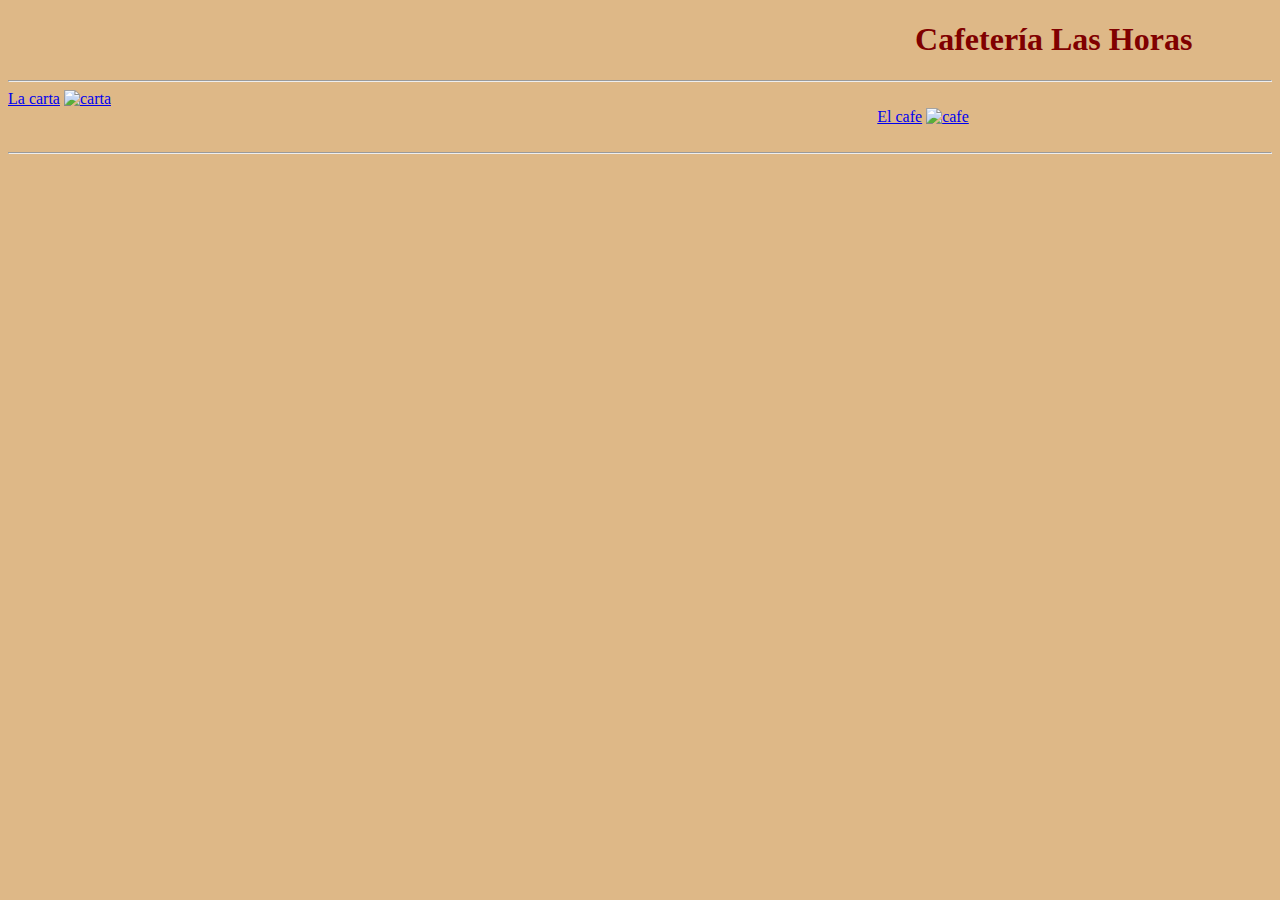
==== index.html @ 200b6f8d "Add files via upload" ====
<!DOCTYPE html>
<html lang="en">
<head>
    <meta charset="UTF-8">
    <meta http-equiv="X-UA-Compatible" content="IE=edge">
    <meta name="viewport" content="width=device-width, initial-scale=1.0">
    <title>Document</title>
    <link rel="stylesheet" href="style.css">
</head>
<body id="fondo">

   <header>
      <h1 id="Titulo">Cafetería Las Horas</h1>
   </header>  
   <hr>
   <main>
       <section>
        <a href="lacarta.html" target="_blank">La carta</a> 
        <a href="lacarta.html" target="_blank"><img src="img/carta.png" alt="carta" width="300px" height="300px"></a>
       </section>
       <section class="cafe">
        <a href="elcafe.html" target="_blank">El cafe</a> 
       <a href="elcafe.html" target="_blank"><img src="img/cafe.jpeg" alt="cafe" width="300px" height="300px"></a> 
       </section>
       
       <section class="contacto">
           <a href="contacto.html" target="_blank">Contacto</a>
           <a href="contacto.html" target="_blank"><img src="img/con.png" alt="contacto" width="300px" height="300px"></a>
       </section>
       <hr>
   </main>

</body>
</html>
---- style.css ----
body#fondo{
background-color: burlywood;
}
h1#Titulo{
    color: maroon;
    position: relative;
    left: 24cm;
}
section.cafe{
    position: relative;
    left: 23cm;
}
section.contacto{
    position: relative;
    left: 44cm;
}
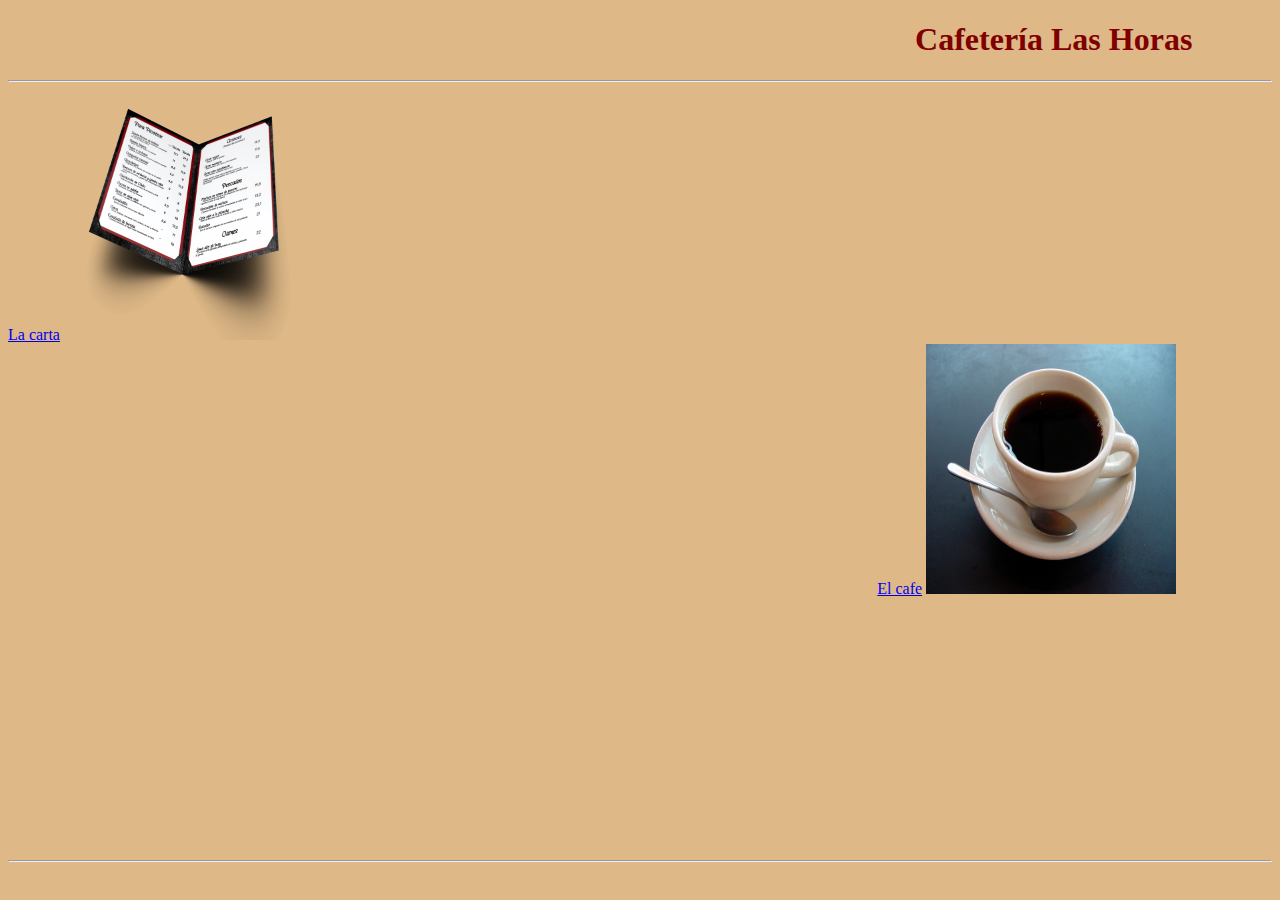
==== commit 0a6ffa9f: "..." ====
--- a/index.html
+++ b/index.html
@@ -16,16 +16,16 @@
    <main>
        <section>
         <a href="lacarta.html" target="_blank">La carta</a> 
-        <a href="lacarta.html" target="_blank"><img src="img/carta.png" alt="carta" width="300px" height="300px"></a>
+        <a href="lacarta.html" target="_blank"><img src="img/carta.png" alt="carta" width="250px" height="250px"></a>
        </section>
        <section class="cafe">
         <a href="elcafe.html" target="_blank">El cafe</a> 
-       <a href="elcafe.html" target="_blank"><img src="img/cafe.jpeg" alt="cafe" width="300px" height="300px"></a> 
+       <a href="elcafe.html" target="_blank"><img src="img/cafe.jpeg" alt="cafe" width="250px" height="250px"></a> 
        </section>
        
        <section class="contacto">
            <a href="contacto.html" target="_blank">Contacto</a>
-           <a href="contacto.html" target="_blank"><img src="img/con.png" alt="contacto" width="300px" height="300px"></a>
+           <a href="contacto.html" target="_blank"><img src="img/con.png" alt="contacto" width="250px" height="250px"></a>
        </section>
        <hr>
    </main>
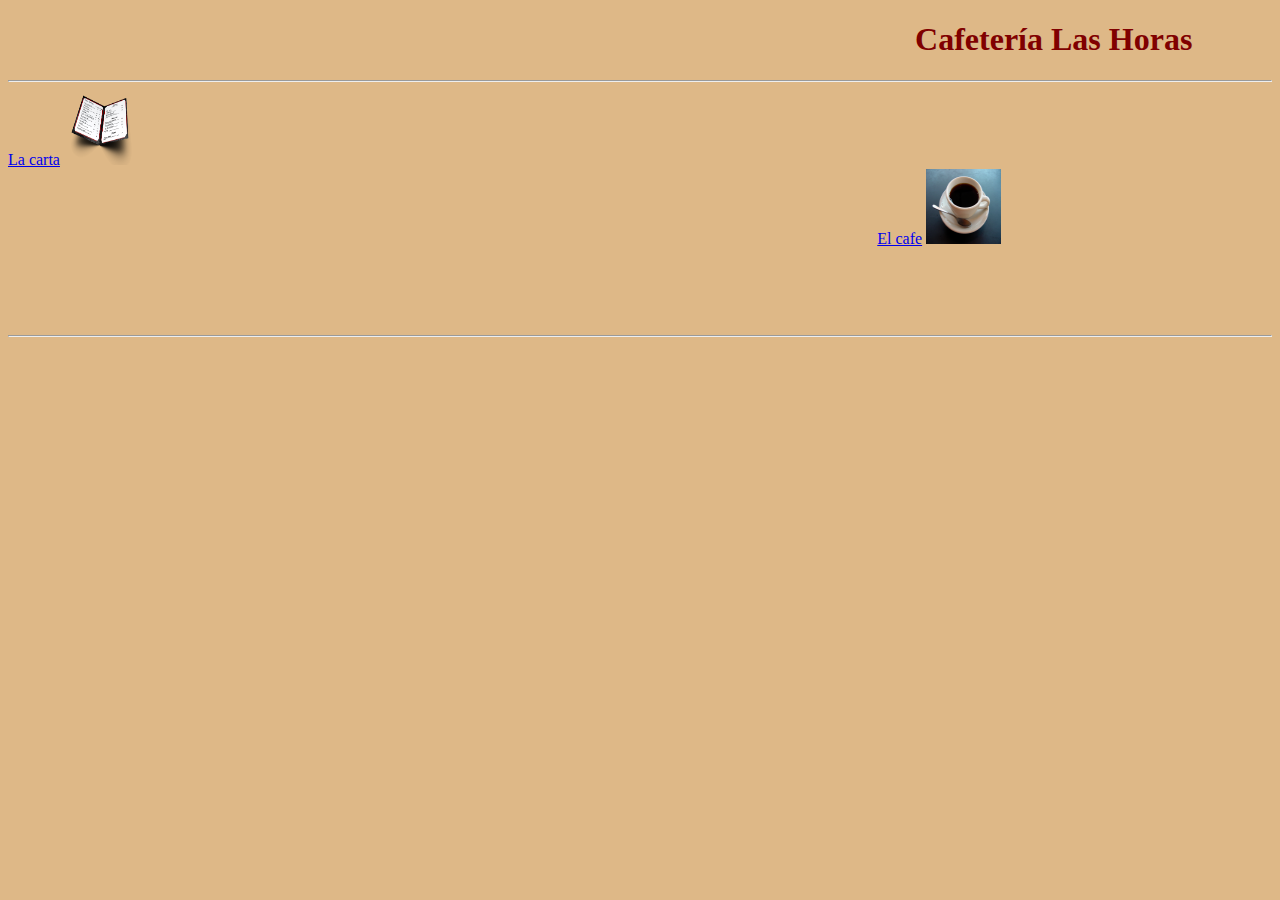
==== commit 60d6e97e: "..." ====
--- a/index.html
+++ b/index.html
@@ -16,16 +16,16 @@
    <main>
        <section>
         <a href="lacarta.html" target="_blank">La carta</a> 
-        <a href="lacarta.html" target="_blank"><img src="img/carta.png" alt="carta" width="250px" height="250px"></a>
+        <a href="lacarta.html" target="_blank"><img src="img/carta.png" alt="carta" width="75px" height="75px"></a>
        </section>
        <section class="cafe">
         <a href="elcafe.html" target="_blank">El cafe</a> 
-       <a href="elcafe.html" target="_blank"><img src="img/cafe.jpeg" alt="cafe" width="250px" height="250px"></a> 
+       <a href="elcafe.html" target="_blank"><img src="img/cafe.jpeg" alt="cafe" width="75px" height="75px"></a> 
        </section>
        
        <section class="contacto">
            <a href="contacto.html" target="_blank">Contacto</a>
-           <a href="contacto.html" target="_blank"><img src="img/con.png" alt="contacto" width="250px" height="250px"></a>
+           <a href="contacto.html" target="_blank"><img src="img/con.png" alt="contacto" width="75px" height="75px"></a>
        </section>
        <hr>
    </main>
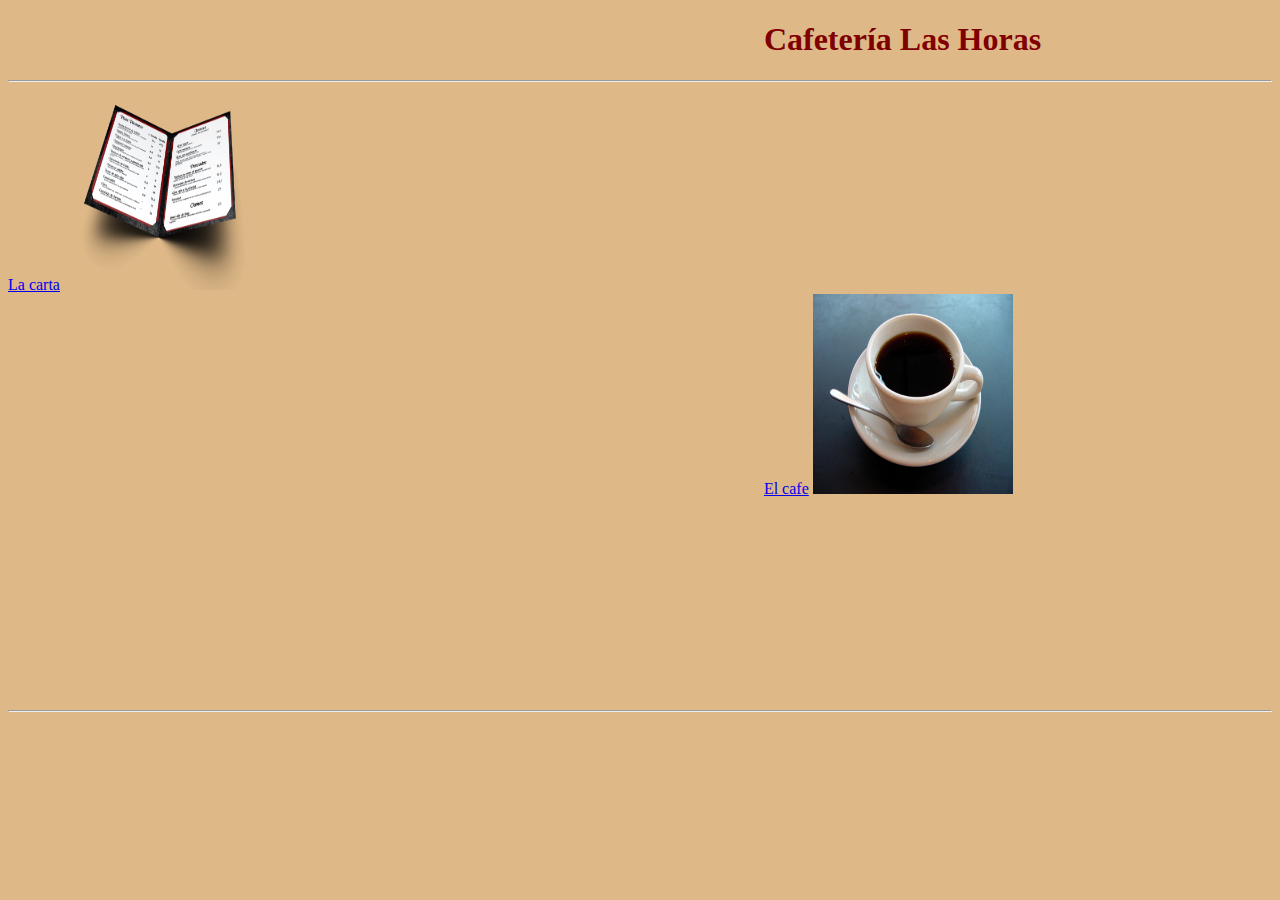
==== commit 41571b73: "..." ====
--- a/index.html
+++ b/index.html
@@ -16,16 +16,16 @@
    <main>
        <section>
         <a href="lacarta.html" target="_blank">La carta</a> 
-        <a href="lacarta.html" target="_blank"><img src="img/carta.png" alt="carta" width="75px" height="75px"></a>
+        <a href="lacarta.html" target="_blank"><img src="img/carta.png" alt="carta" width="200px" height="200px"></a>
        </section>
        <section class="cafe">
         <a href="elcafe.html" target="_blank">El cafe</a> 
-       <a href="elcafe.html" target="_blank"><img src="img/cafe.jpeg" alt="cafe" width="75px" height="75px"></a> 
+       <a href="elcafe.html" target="_blank"><img src="img/cafe.jpeg" alt="cafe" width="200px" height="200px"></a> 
        </section>
        
        <section class="contacto">
            <a href="contacto.html" target="_blank">Contacto</a>
-           <a href="contacto.html" target="_blank"><img src="img/con.png" alt="contacto" width="75px" height="75px"></a>
+           <a href="contacto.html" target="_blank"><img src="img/con.png" alt="contacto" width="200px" height="200px"></a>
        </section>
        <hr>
    </main>
--- a/style.css
+++ b/style.css
@@ -4,13 +4,13 @@
 h1#Titulo{
     color: maroon;
     position: relative;
-    left: 24cm;
+    left: 20cm;
 }
 section.cafe{
     position: relative;
-    left: 23cm;
+    left: 20cm;
 }
 section.contacto{
     position: relative;
-    left: 44cm;
+    left: 40cm;
 }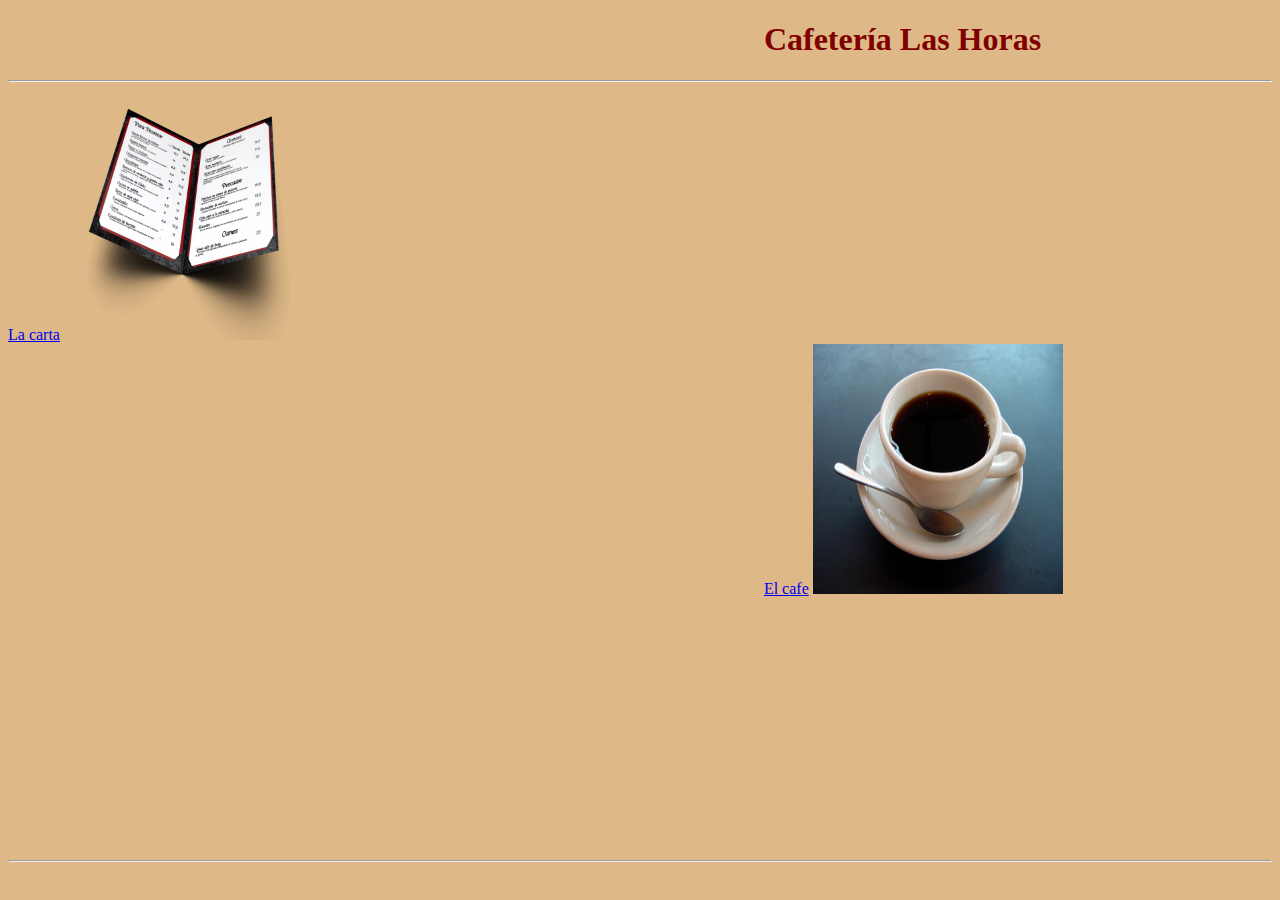
==== commit 50823576: "..." ====
--- a/index.html
+++ b/index.html
@@ -16,16 +16,16 @@
    <main>
        <section>
         <a href="lacarta.html" target="_blank">La carta</a> 
-        <a href="lacarta.html" target="_blank"><img src="img/carta.png" alt="carta" width="200px" height="200px"></a>
+        <a href="lacarta.html" target="_blank"><img src="img/carta.png" alt="carta" width="250px" height="250px"></a>
        </section>
        <section class="cafe">
         <a href="elcafe.html" target="_blank">El cafe</a> 
-       <a href="elcafe.html" target="_blank"><img src="img/cafe.jpeg" alt="cafe" width="200px" height="200px"></a> 
+       <a href="elcafe.html" target="_blank"><img src="img/cafe.jpeg" alt="cafe" width="250px" height="250px"></a> 
        </section>
        
        <section class="contacto">
            <a href="contacto.html" target="_blank">Contacto</a>
-           <a href="contacto.html" target="_blank"><img src="img/con.png" alt="contacto" width="200px" height="200px"></a>
+           <a href="contacto.html" target="_blank"><img src="img/con.png" alt="contacto" width="250px" height="250px"></a>
        </section>
        <hr>
    </main>
